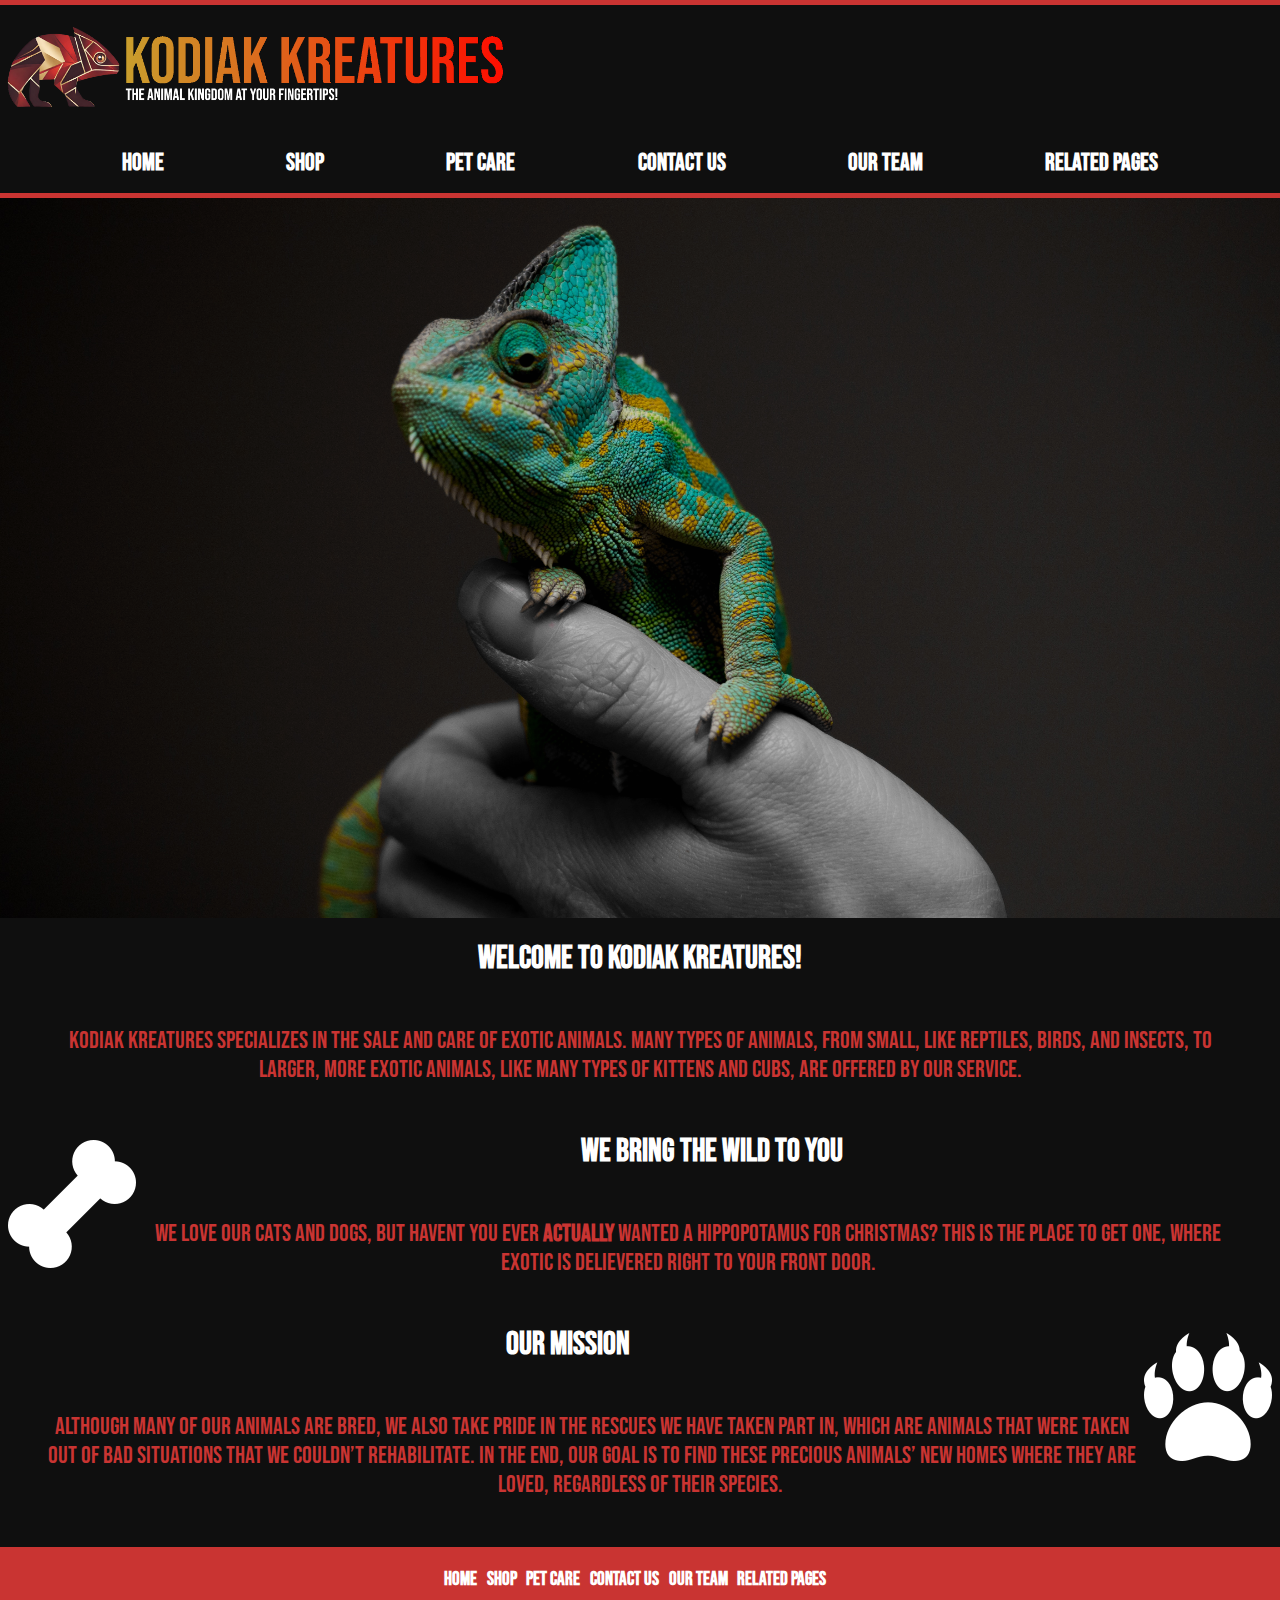
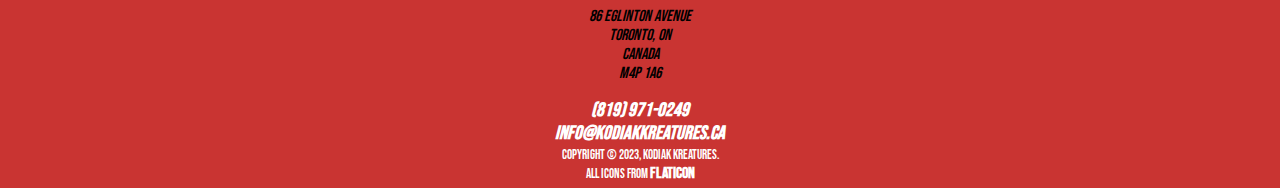
==== index.html @ f5933c75 "A04_V1" ====
<!DOCTYPE html>
<html lang="en">

<head>
    <meta charset="UTF-8">
    <meta name="viewport" content="width=device-width, initial-scale=1.0">
    <title>Kodiak Kreatures</title>
    <link rel="stylesheet" href="./styles/site.css">
    <link rel="icon" type="image/x-icon" href="./images/logo.png">
</head>

<body>
    <section id="navBar">
        <header>
            <a href="./index.html#"><img src="./images/logo.png" alt="Kodiak Kreatures logo" class="mobileLogo"></a>
            <a href="./index.html#"><img src="./images/logoAndName.png" alt="Kodiak Kreatures Logo Including Title"
                    class="notMobileLogo"></a>
        </header>
        <nav>
            <ul>
                <li><a href="./index.html">Home</a></li>
                <li><a href="./shop.html">Shop</a></li>
                <li><a href="./petcare.html">Pet Care</a></li>
                <li><a href="./contactus.html">Contact Us</a></li>
                <li class="notMobile"><a href="./ourteam.html">Our Team</a></li>
                <li class="notMobile"><a href="./relatedpages.html">Related Pages</a></li>
            </ul>
        </nav>
    </section>
    <main>
        <div class="backgroundImgChameleon"></div>
        <h1>Welcome to Kodiak Kreatures!</h1>
        <p>
            Kodiak Kreatures specializes in the sale and care of exotic animals. Many types of animals, from small, like
            reptiles, birds, and insects, to larger, more exotic animals, like many types of kittens and cubs, are
            offered by our service.
        </p>
        <img src="./images/bone.png" class="floatIndex2" alt="Simplistic Bone Icon">

        <h1>We Bring the Wild to You</h1>
        <p>
            We love our cats and dogs, but havent you ever <strong>actually</strong> wanted a hippopotamus for Christmas? This
            is the place to get one, where exotic is delievered right to your front door.
        </p>
        <img src="./images/paw-claws.png" class="floatIndex1" alt="Simplistic Paw with Claws Icon">

        <h1>Our Mission</h1>
        <p>
            Although many of our animals are bred, we also take pride in the rescues we have taken part in, which are
            animals that were taken out of bad situations that we couldn’t rehabilitate. In the end, our goal is to find
            these precious animals’ new homes where they are loved, regardless of their species.
        </p>
    </main>
    <footer id="footerNav">
        <nav>
            <ul>
                <li><a href="./index.html">Home</a></li>
                <li><a href="./shop.html">Shop</a></li>
                <li><a href="./petcare.html">Pet Care</a></li>
                <li><a href="./contactus.html">Contact Us</a></li>
                <li><a href="./ourteam.html">Our Team</a></li>
                <li><a href="./relatedpages.html">Related Pages</a></li>
            </ul>
        </nav>
        <address>
            <p>
                86 Eglinton Avenue<br>
                Toronto, ON<br>
                Canada<br>
                M4P 1A6
            </p>
            <a href="tel:8199710249">(819) 971-0249</a><br>
            <a href="mailto:info@kodiakkreatures.ca">info@kodiakkreatures.ca</a>
        </address>
        <small>
            Copyright &copy; 2023, Kodiak Kreatures.<br>
            All Icons from <a href="https://www.flaticon.com/">Flaticon</a>
        </small>
    </footer>
</body>

</html>
---- styles/site.css ----
@import url('https://fonts.googleapis.com/css2?family=Bebas+Neue&display=swap');

:root {
    --backgroundColour: #0f0f0f;
    --primaryColour: #c93432;
    --fontColour: #fff;
}

body {
    font-family: 'Bebas Neue', sans-serif;
    margin: 0;
    background-color: var(--backgroundColour);
}

#navBar {
    border-block: solid 5px var(--primaryColour);
    color: var(--fontColour);
}

#navBar>header {
    align-items: center;
}

#navBar>header img {
    inline-size: 40%;
}

#navBar a {
    font-size: 1.5em;
    color: var(--fontColour);
    font-weight: bold;
    text-decoration: none;
}

#navBar nav ul {
    display: flex;
    justify-content: space-evenly;
}

#footerNav {
    margin-inline: auto;
    border: solid 5px var(--primaryColour);
    background-color: var(--primaryColour);
    text-align: center;
}

#footerNav a {
    color: var(--fontColour);
    font-size: 1.2em;
    font-weight: bold;
    text-decoration: none;
}

#footerNav nav ul {
    display: flex;
    justify-content: center;
}

#footerNav nav ul a {
    font-size: 0.9em;
    margin-inline-end: 0.5em;
}

#footerNav small {
    color: var(--fontColour);
}

.backgroundImgChameleon {
    min-block-size: 50vh;
    background-image: url(../images/ante-hamersmit-qM8zX1celvc-unsplash.jpg);
    background-repeat: no-repeat;
    background-size: cover;
    background-position: 50% 10%;
    height: 80vh;
    opacity: 0.9;
}

.contactUs {
    display: grid;
}

.contactUsIcons1 {
    background-image: url(../images/circle-phone.png);
    background-repeat: no-repeat;
    margin: auto;
    height: 128px;
    width: 128px;
}

.contactUsIcons2 {
    background-image: url(../images/at.png);
    background-repeat: no-repeat;
    margin: auto;
    height: 128px;
    width: 128px;
}

.contactUsIcons1,
.contactUsIcons2 {
    border: solid var(--fontColour);
    background-color: var(--fontColour);
    border-radius: 50%;
}

.notMobileLogo {
    display: none;
}

.notMobile {
    display: none;
}

.shop {
    align-items: center;
    gap: 5px;
    color: var(--fontColour);
}

.product {
    border: 5px solid var(--fontColour);
    block-size: 37em;
    text-align: center;
    padding: 0.5em;
    margin: auto;
    inline-size: 25em;
    margin-block-end: 0.5em;
}

.petCare {
    align-items: center;
    gap: 5px;
    color: var(--primaryColour);
    background-color: var(--fontColour);
}

.petCareInfo {
    text-align: center;
    padding: 0.5em;
    margin: auto;
    inline-size: 25em;
    margin-block-end: 0.5em;
}

.backgroundImgVets{
    min-block-size: 50vh;
    background-image: url(../images/vetsTimaMiroshnichenko.jpeg);
    background-repeat: no-repeat;
    background-size: cover;
    background-position: 50% 10%;
    height: 80vh;
    opacity: 0.9;
}

a {
    color: var(--fontColour);
    font-weight: bold;
    text-decoration: none;
}

nav ul {
    padding-inline-start: 0;
    list-style-type: none;
}

img {
    max-inline-size: 100%;
    height: auto;
}

main h1 {
    text-align: center;
    color: var(--fontColour);
}

main p {
    color: var(--primaryColour);
    font-size: 1.5em;
    margin: 2em;
    text-align: center;
}

@media (min-width: 768px) {
    .notMobile {
        display: contents;
    }

    .mobileLogo {
        display: none;
    }

    .notMobileLogo {
        display: flex;
    }

    #footerNav nav ul a {
        font-size: 1.2em;
    }

    .shop {
        display: grid;
        grid-template-columns: repeat(3, 1fr);
        align-items: center;
        gap: 5px;
        color: var(--fontColour);
    }

    .product {
        border: 5px solid var(--fontColour);
        block-size: 37em;
        text-align: center;
        padding: 0.5em;
        margin: auto;
        inline-size: 25em;
        margin-block-end: 0.5em;
    }

    .product img {
        max-inline-size: 100%;
        height: auto;
        border: 3px solid var(--fontColour);
        border-radius: 15%;
    }

    .product button {
        background-color: var(--fontColour);
        padding: 5px 10px;
        border: none;
        cursor: pointer;
    }

    .petCare {
        display: grid;
        grid-template-columns: repeat(3, 1fr);
        align-items: center;
        gap: 5px;
        color: var(--primaryColour);
        background-color: var(--fontColour);
    }

    .petCareInfo {
        text-align: center;
        padding: 0.5em;
        margin: auto;
        inline-size: 25em;
        margin-block-end: 0.5em;
    }

    .petCareInfo img {
        max-inline-size: 100%;
        height: auto;
        padding: 2em;
    }
    
    .floatIndex1{
    float: right;
    padding: 0.5em;
}

.floatIndex2{
    float: left;
    padding: 0.5em;
}
}
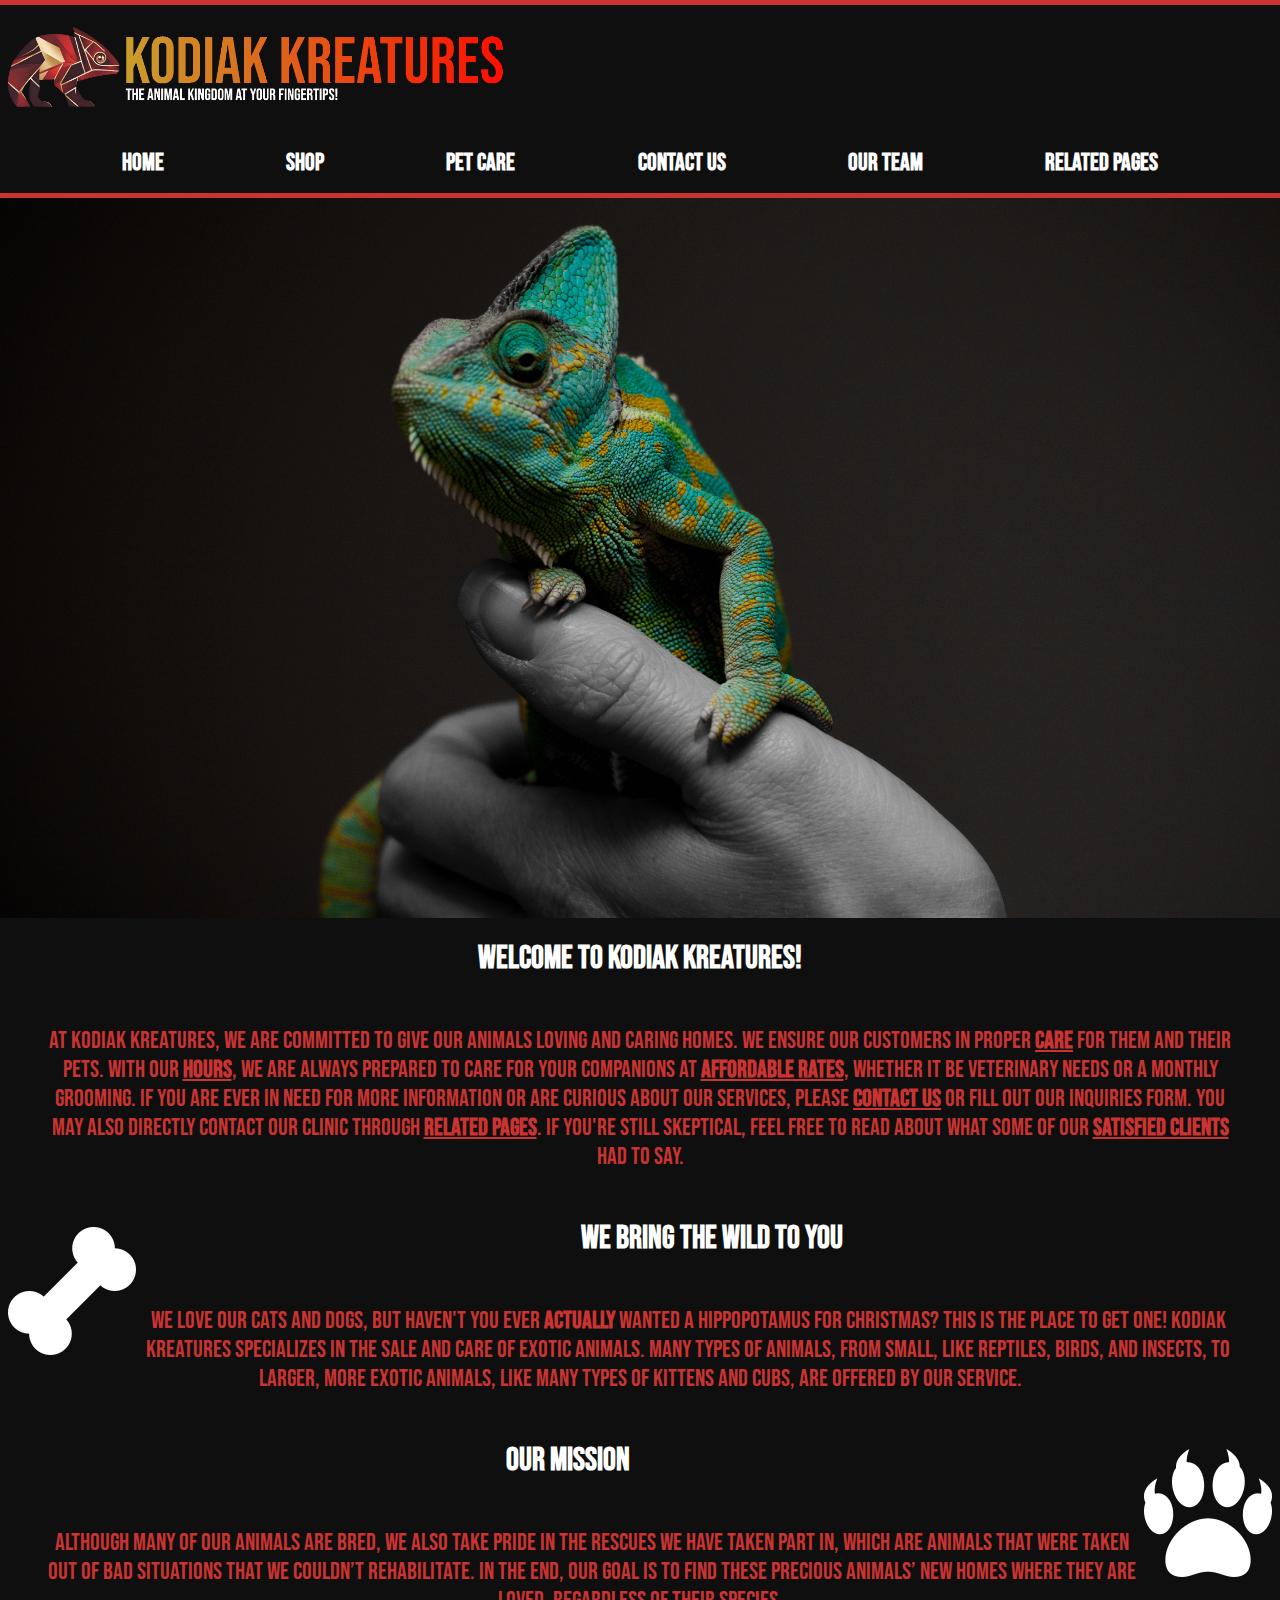
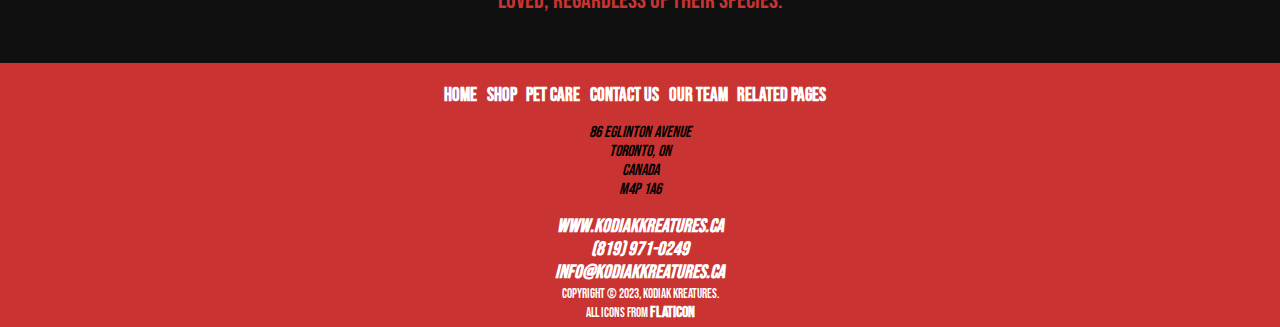
==== commit 429038d6: "Repository updated to assignment 3 website" ====
--- a/index.html
+++ b/index.html
@@ -30,17 +30,28 @@
     <main>
         <div class="backgroundImgChameleon"></div>
         <h1>Welcome to Kodiak Kreatures!</h1>
-        <p>
-            Kodiak Kreatures specializes in the sale and care of exotic animals. Many types of animals, from small, like
-            reptiles, birds, and insects, to larger, more exotic animals, like many types of kittens and cubs, are
-            offered by our service.
+        <p id="firstP">
+            At Kodiak Kreatures, we are committed to give our animals loving and caring homes. We ensure our customers
+            in proper <a href="./petcare.html">care</a> for them and their pets. With our <a
+                href="./petcare.html">hours</a>, we are always prepared to care for your companions
+            at <a href="./petcare.html">affordable rates</a>, whether it be veterinary needs or a monthly grooming. If
+            you are ever in need for more
+            information or are curious about our services, please <a href="./contactus.html">contact us</a> or fill out
+            our inquiries form. You may
+            also directly contact our clinic through <a href="./relatedpages.html">related pages</a>. If you're still
+            skeptical, feel free to read about what some of our <a href="./ourteam.html">satisfied clients</a> had to
+            say.
         </p>
         <img src="./images/bone.png" class="floatIndex2" alt="Simplistic Bone Icon">
 
         <h1>We Bring the Wild to You</h1>
         <p>
-            We love our cats and dogs, but havent you ever <strong>actually</strong> wanted a hippopotamus for Christmas? This
-            is the place to get one, where exotic is delievered right to your front door.
+            We love our cats and dogs, but haven't you ever <strong>actually</strong> wanted a hippopotamus for
+            Christmas? This
+            is the place to get one! Kodiak Kreatures specializes in the sale and care of exotic animals. Many types of
+            animals, from small, like
+            reptiles, birds, and insects, to larger, more exotic animals, like many types of kittens and cubs, are
+            offered by our service.
         </p>
         <img src="./images/paw-claws.png" class="floatIndex1" alt="Simplistic Paw with Claws Icon">
 
@@ -69,6 +80,7 @@
                 Canada<br>
                 M4P 1A6
             </p>
+            <a>www.kodiakkreatures.ca</a><br>
             <a href="tel:8199710249">(819) 971-0249</a><br>
             <a href="mailto:info@kodiakkreatures.ca">info@kodiakkreatures.ca</a>
         </address>
--- a/styles/site.css
+++ b/styles/site.css
@@ -4,6 +4,8 @@
     --backgroundColour: #0f0f0f;
     --primaryColour: #c93432;
     --fontColour: #fff;
+    --gold1: #be9e44;
+    --gold2: #d8c690;
 }
 
 body {
@@ -75,55 +77,9 @@
     opacity: 0.9;
 }
 
-.contactUs {
-    display: grid;
-}
-
-.contactUsIcons1 {
-    background-image: url(../images/circle-phone.png);
-    background-repeat: no-repeat;
-    margin: auto;
-    height: 128px;
-    width: 128px;
-}
-
-.contactUsIcons2 {
-    background-image: url(../images/at.png);
-    background-repeat: no-repeat;
-    margin: auto;
-    height: 128px;
-    width: 128px;
-}
-
-.contactUsIcons1,
-.contactUsIcons2 {
-    border: solid var(--fontColour);
-    background-color: var(--fontColour);
-    border-radius: 50%;
-}
-
-.notMobileLogo {
-    display: none;
-}
-
-.notMobile {
-    display: none;
-}
-
-.shop {
-    align-items: center;
-    gap: 5px;
-    color: var(--fontColour);
-}
-
-.product {
-    border: 5px solid var(--fontColour);
-    block-size: 37em;
-    text-align: center;
-    padding: 0.5em;
-    margin: auto;
-    inline-size: 25em;
-    margin-block-end: 0.5em;
+#firstP a {
+    color: var(--primaryColour);
+    text-decoration: underline;
 }
 
 .petCare {
@@ -141,7 +97,7 @@
     margin-block-end: 0.5em;
 }
 
-.backgroundImgVets{
+.backgroundImgVets {
     min-block-size: 50vh;
     background-image: url(../images/vetsTimaMiroshnichenko.jpeg);
     background-repeat: no-repeat;
@@ -150,6 +106,247 @@
     height: 80vh;
     opacity: 0.9;
 }
+
+.tables{
+    display: grid;
+    grid-template-columns: repeat(4, 1fr);
+    grid-template-rows: repeat(2, auto);
+}
+
+.tables h2{
+    color: var(--gold1);
+    grid-row: 1;
+    margin: auto;
+}
+
+#hoursLabel{
+    grid-column: 2;
+}
+
+#ratesLabel{
+    grid-column: 3;
+}
+
+table,
+th,
+td {
+    border: #fff 1px solid;
+    border-collapse: collapse;
+    font-size: 1.2em;
+    padding: 0.3em;
+    text-align: center;
+}
+
+.neonText {
+	text-shadow: -2px -2px 10px var(--gold1), 2px 2px 10px var(--gold2);
+}
+
+.neonText2 {
+	text-shadow: -2px -2px 10px var(--primaryColour), 2px 2px 10px var(--fontColour);
+}
+
+tr:nth-child(even){
+    color: var(--primaryColour);
+}
+
+tr:nth-child(odd){
+    color: var(--fontColour);
+}
+
+.hours{
+    margin: auto;
+    grid-column: 2;
+    grid-row: 2;
+}
+
+.rates{
+    margin: auto;
+    grid-column: 3;
+    grid-row: 2;
+}
+
+
+.contactUs {
+    display: grid;
+}
+
+.contactUsIcons1 {
+    background-image: url(../images/circle-phone.png);
+    background-repeat: no-repeat;
+    margin: auto;
+    height: 128px;
+    width: 128px;
+}
+
+.contactUsIcons2 {
+    background-image: url(../images/at.png);
+    background-repeat: no-repeat;
+    margin: auto;
+    height: 128px;
+    width: 128px;
+}
+
+.contactUsIcons1,
+.contactUsIcons2 {
+    border: solid var(--fontColour);
+    background-color: var(--fontColour);
+    border-radius: 50%;
+}
+
+form {
+    color: var(--primaryColour);
+    display: grid;
+    grid-template-columns: repeat(3, 1fr);
+    gap: 5px;
+    font-size: 1.2em;
+    margin: 0.5em;
+}
+
+[for="fname"],
+[for="lname"],
+[for="email"],
+[for="extra"] {
+    margin-left: auto;
+}
+
+fieldset {
+    grid-column: 2;
+}
+
+[type="submit"],
+[type="reset"] {
+    grid-column: 2;
+}
+
+.grid1{
+    display: grid;
+    grid-template-columns: repeat(4, 1fr);
+    grid-template-rows: repeat(4, 1fr);
+    gap: 15px;
+    background-color: var(--primaryColour);
+    padding: 15px;
+    text-align: center;
+    margin: auto;
+    justify-items: center;
+}
+
+.eishi{
+    grid-column: 2 / 3;
+    grid-row: 1 / 2;
+}
+
+.jeremy{
+    grid-column: 2 / 3;
+    grid-row: 2 / 3;
+}
+
+.nam{
+    grid-column: 2 / 3;
+    grid-row: 3 / 4;
+}
+
+.noah{
+    grid-column: 2 / 3;
+    grid-row: 4 / 5;
+}
+
+.eishi, .jeremy, .nam, .noah{
+    justify-self: end;
+}
+
+.h1Text{
+    grid-column: 3 / 4;
+    justify-self: start;
+}
+
+.h1Text h2{
+    color: var(--backgroundColour);
+}
+
+.h1Text p{
+    color: var(--fontColour);
+}
+
+.vidgrid{
+    display: grid;
+    grid-template-columns: repeat(2, 1fr);
+    gap: 15px;
+    background-color: var(--backgroundColour);
+    padding: 15px;
+    margin: auto;
+}
+
+.vidgrid video{
+    grid-column: 1;
+    margin-left: auto;
+}
+
+.vidgrid fieldset{
+    margin-right: auto;
+    font-size: 1.5em;
+}
+
+.vidgrid fieldset legend{
+    color: var(--fontColour);
+}
+
+.grid2{
+    display: grid;
+    grid-template-columns: repeat(3, 1fr);
+    grid-template-rows: repeat(2, 1fr);
+    gap: 15px;
+    background-color: var(--primaryColour);
+    padding: 15px;
+    text-align: center;
+    margin: auto;
+}
+
+.grid2 p{
+    color: var(--fontColour);
+}
+
+.parrot, .cheetah, .dolphin{
+    margin: auto;
+    grid-row: 1 / 2;
+}
+
+.links{
+    font-size: 1.5em;
+    margin: 3em;
+    display: grid;
+    grid-column: repeat(2, auto);
+    list-style-image: url(/jminaloaiza_H10A03_Website/images/Untitled_design-removebg-preview\ \(1\).png);
+}
+
+.links h3{
+    color: var(--primaryColour);
+}
+
+.notMobileLogo {
+    display: none;
+}
+
+.notMobile {
+    display: none;
+}
+
+.shop {
+    align-items: center;
+    gap: 5px;
+    color: var(--fontColour);
+}
+
+.product {
+    border: 5px solid var(--fontColour);
+    block-size: 37em;
+    text-align: center;
+    padding: 0.5em;
+    margin: auto;
+    inline-size: 25em;
+    margin-block-end: 0.5em;
+}
+
+
 
 a {
     color: var(--fontColour);
@@ -250,14 +447,14 @@
         height: auto;
         padding: 2em;
     }
-    
-    .floatIndex1{
-    float: right;
-    padding: 0.5em;
-}
-
-.floatIndex2{
-    float: left;
-    padding: 0.5em;
-}
+
+    .floatIndex1 {
+        float: right;
+        padding: 0.5em;
+    }
+
+    .floatIndex2 {
+        float: left;
+        padding: 0.5em;
+    }
 }